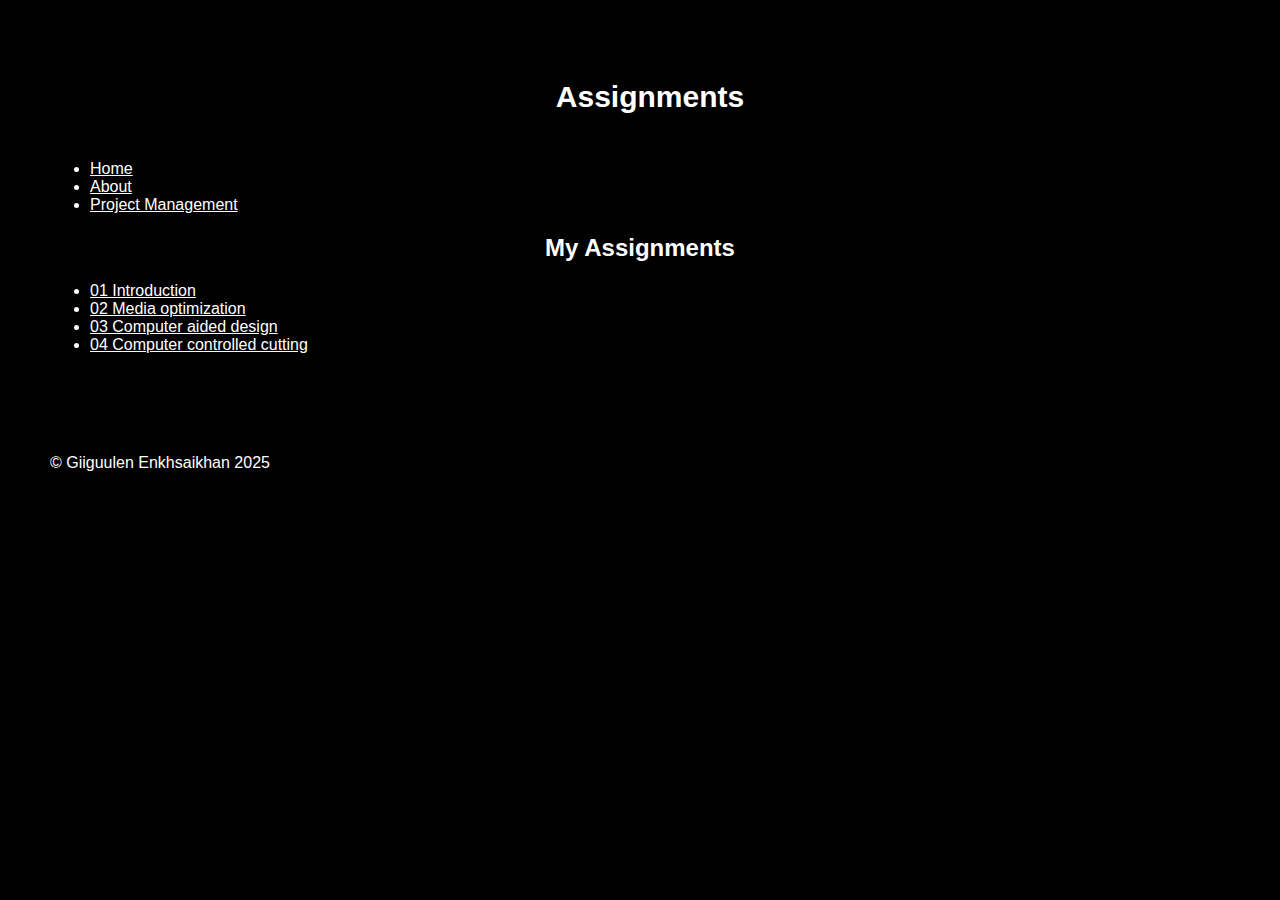
==== assignments.html @ 864f84b3 "added 03" ====
<!DOCTYPE html>
<html lang="en">
<head>
    <meta charset="UTF-8">
    <meta name="viewport" content="width=device-width, initial-scale=1.0">
    <title>Digital Fabrication</title>
    <link rel="stylesheet" href="design.css">
</head>
<body>
    <header>
        <h1>Assignments</h1>
    </header> 
    <nav>
        <ul>
            <li><a href="index.html">Home</a></li>
            <li><a href="about.html">About</a></li>
            <li><a href="project_management.html">Project Management</a></li>
        </ul>
    </nav>
    <h2>My Assignments</h2>
    <ul>
        <li><a href="assignments/01_introduction.html">01 Introduction</a></li>
        <li><a href="assignments/02_media-optimization.html">02 Media optimization</a></li>
        <li><a href="assignments/03_computer-aided-design.html">03 Computer aided design</a></li>
        <li><a href="assignments/04_computer-controlled-cutting.html">04 Computer controlled cutting</a></li>

    </ul>


    <main>
        <footer>
            <p>&copy; Giiguulen Enkhsaikhan 2025</p>
        </footer>
    </main>  
</body>
</html>
---- design.css ----
a, a:visited {
    color: #ffffff;
  }
  a:hover {
    color: #f694f8;
  }
header {
    padding: 10px;
    text-align: center;
    color: white;
    font-size: 15px;
    width: 100%;
  }
h1, h2 {
    text-align: center;
}
p {
  text-align: justify;
}
body {
    font-family: Arial, sans-serif;
    margin: 0;
    padding: 50px;
    background: #000000;
    color: #fff;
  }
img {
    max-width: 100%;
    height: auto;
    display: block;
    margin: 0 auto;
}
figcaption {
    text-align: center;
    font-size: 12px;
    font-style: italic;
    color: #999;
}
video {
    max-width: 100%;
    height: auto;
    display: block;
    margin: 0 auto;
}
footer {
  margin-top: 100px;
  text-align: center;
}
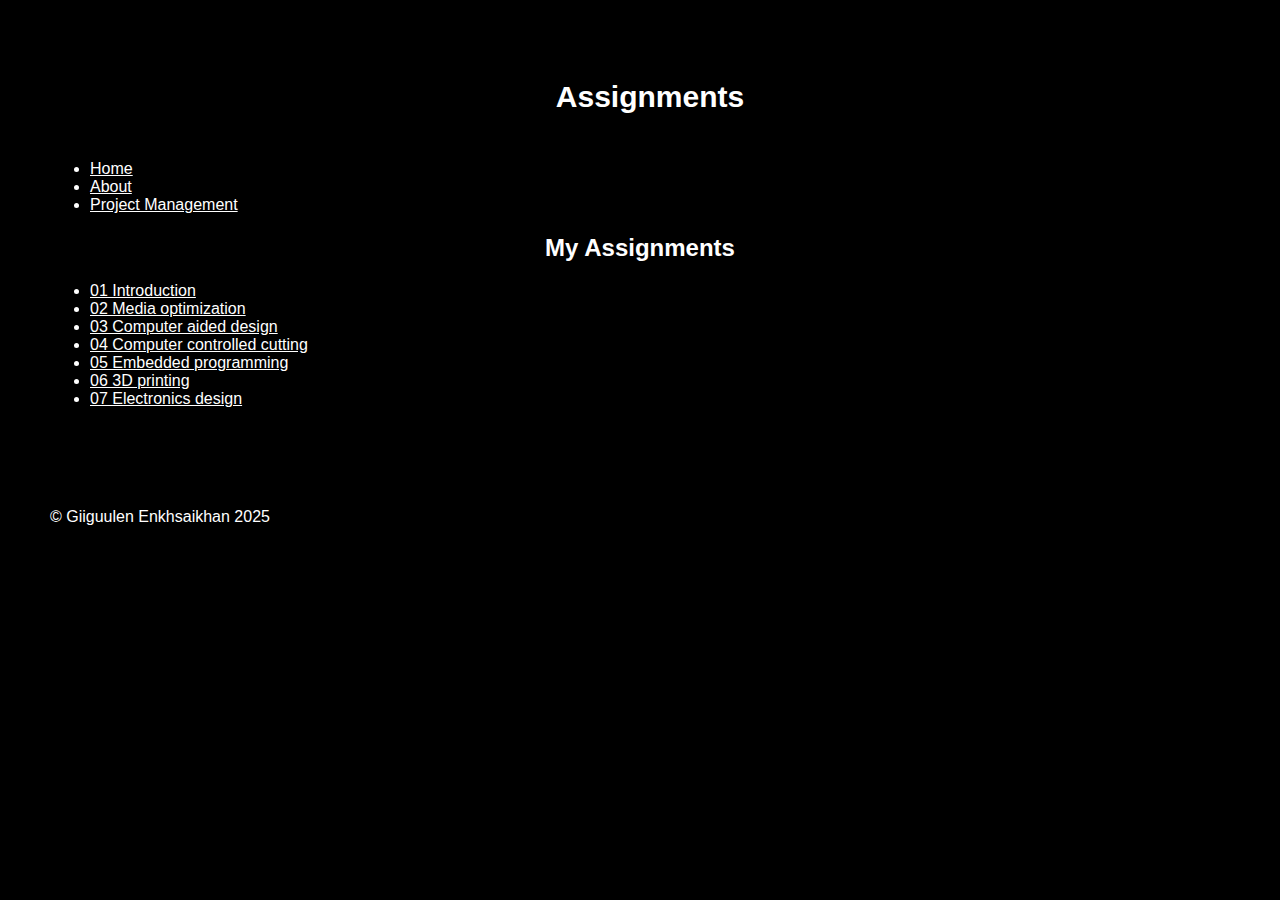
==== commit 31b754dd: "added 06 img and video" ====
--- a/assignments.html
+++ b/assignments.html
@@ -23,6 +23,9 @@
         <li><a href="assignments/02_media-optimization.html">02 Media optimization</a></li>
         <li><a href="assignments/03_computer-aided-design.html">03 Computer aided design</a></li>
         <li><a href="assignments/04_computer-controlled-cutting.html">04 Computer controlled cutting</a></li>
+        <li><a href="assignments/05_embedded-programming.html">05 Embedded programming</a></li>
+        <li><a href="assignments/06_3d-printing.html">06 3D printing</a></li>
+        <li><a href="assignments/07_electronics-design.html">07 Electronics design</a></li>
 
     </ul>
 
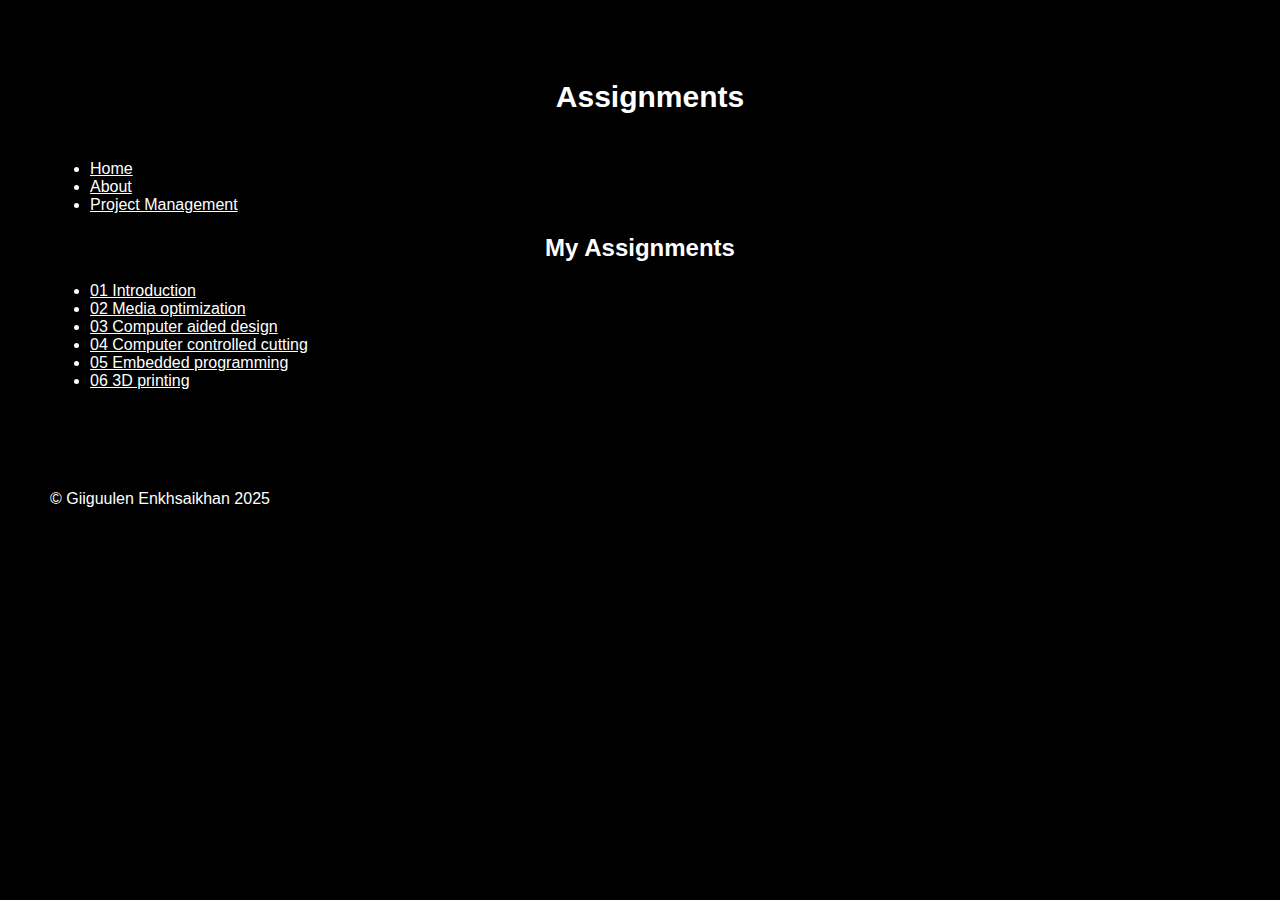
==== commit ab3c59d1: "4 5 done" ====
--- a/assignments.html
+++ b/assignments.html
@@ -25,7 +25,6 @@
         <li><a href="assignments/04_computer-controlled-cutting.html">04 Computer controlled cutting</a></li>
         <li><a href="assignments/05_embedded-programming.html">05 Embedded programming</a></li>
         <li><a href="assignments/06_3d-printing.html">06 3D printing</a></li>
-        <li><a href="assignments/07_electronics-design.html">07 Electronics design</a></li>
 
     </ul>
 
